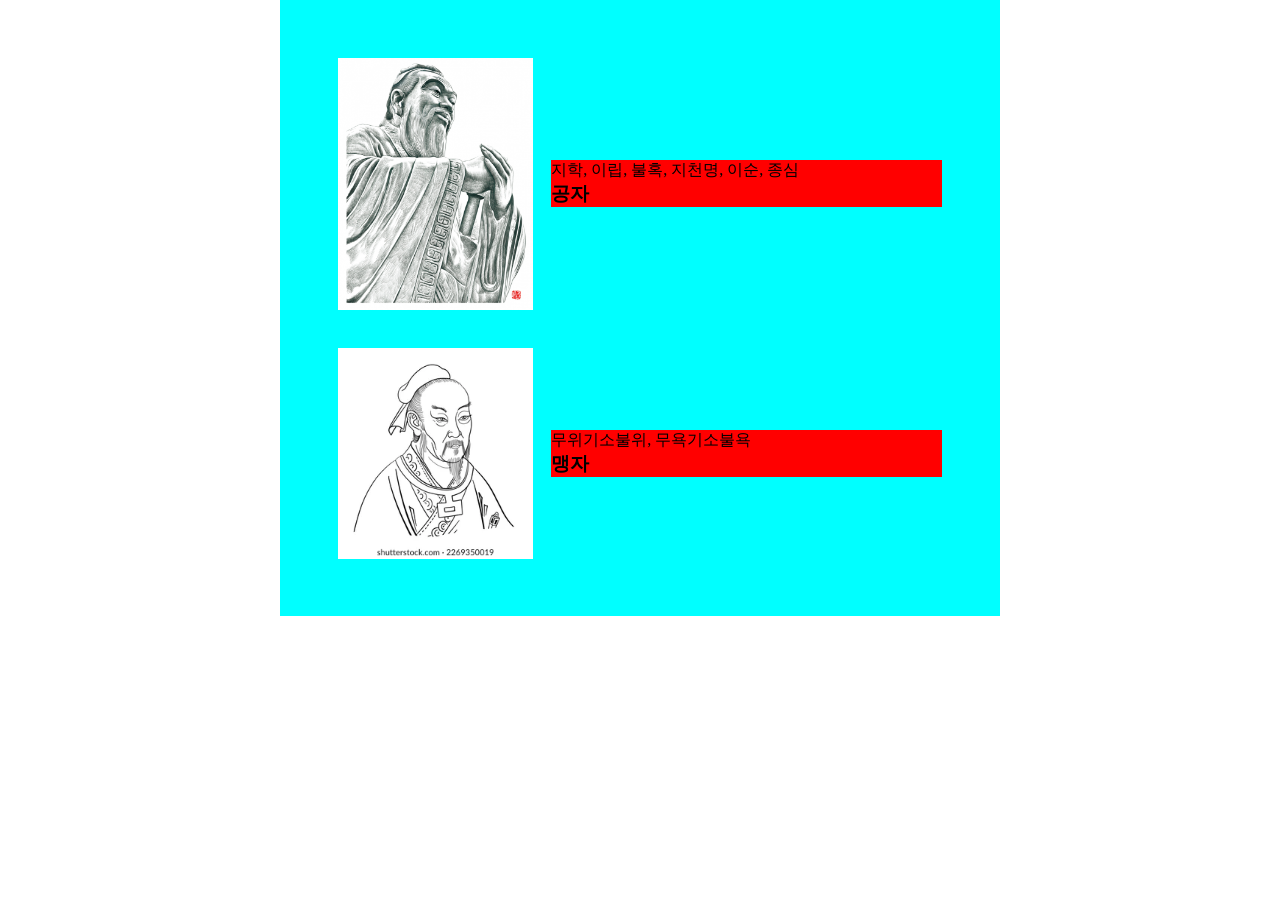
==== flex_res_ex.html @ 038a614c "반응형 오후 수업" ====
<!DOCTYPE html>
<html lang="ko">
<head>
    <meta charset="UTF-8">
    <meta name="viewport" content="width=device-width, initial-scale=1.0">
    <title> 플렉스 반응형 연습 </title>
    <link rel="stylesheet" href="css/flex_res_ex.css">
</head>
<body>
    <main> 
        <article> 
            <!-- 이미지 영역 -->
            <div class="img_box"> 
                <img src="images/0ja.jpg" alt="공자">
            </div>
            <!-- 텍스트 영역 -->
            <div class="txt_box"> 
                <p>  지학, 이립, 불혹, 지천명, 이순, 종심 </p>
                <h3>  공자 </h3>
            </div>
        </article>
        <article> 
            <!-- 이미지 영역 -->
            <div class="img_box"> 
                <img src="images/mengja.webp" alt="맹자">
            </div>
            <!-- 텍스트 영역 -->
            <div class="txt_box"> 
                    <p> 무위기소불위, 무욕기소불욕 </p>
                    <h3>  맹자 </h3>
            </div>
        </article>
    </main>
</body>
</html>
---- css/flex_res_ex.css ----
@import url(reset.css);
/* 바탕 */
main{
    width: 80%;
    max-width: 720px;
    min-width: 240px;
    margin: 0 auto;
    padding: 3%;
    background-color: aqua;
}
main article{
    width: 100%;
    display: flex;
    align-items: center;
    gap: 3%;
    padding: 3%;
}
/* 기사 */
.img_box, 
.txt_box{
    width: 50%; 
}
/* 이미지 영역 */
.img_box img{
    width: 100%;
    overflow: hidden;
}
/* 텍스트 영역 */
.txt_box{
    width: 100%;
    background-color: red;
}
/* 크기 조절시 변경사항 */
@media (max-width : 720px ) {
    main article{
        flex-direction: column ; 
    }
    .img_box{
        width: 100%;
    }
}
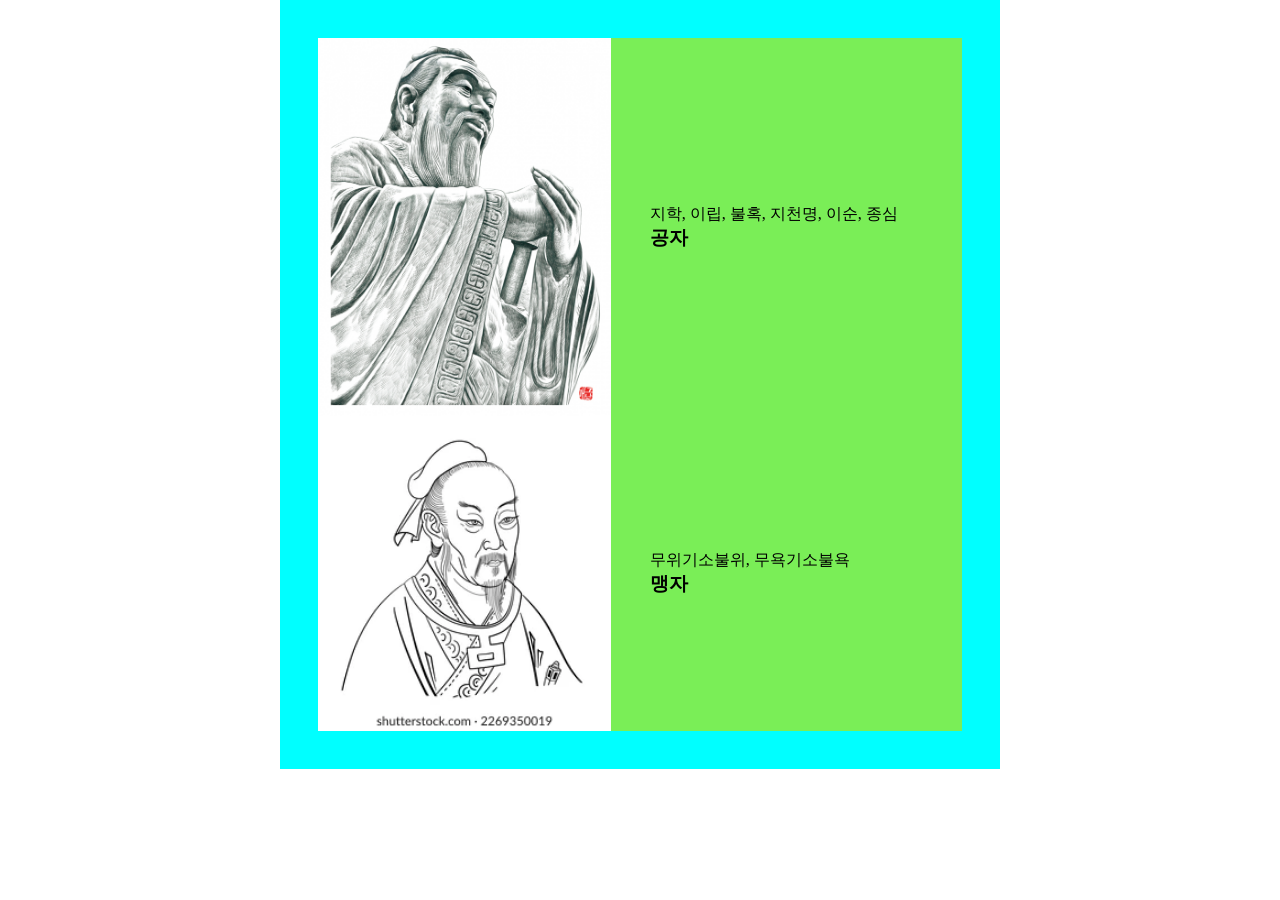
==== commit c0ce9acd: "최종본" ====
--- a/flex_res_ex.html
+++ b/flex_res_ex.html
@@ -8,7 +8,7 @@
 </head>
 <body>
     <main> 
-        <article> 
+        <article>
             <!-- 이미지 영역 -->
             <div class="img_box"> 
                 <img src="images/0ja.jpg" alt="공자">
--- a/css/flex_res_ex.css
+++ b/css/flex_res_ex.css
@@ -13,7 +13,7 @@
     display: flex;
     align-items: center;
     gap: 3%;
-    padding: 3%;
+    background-color: rgb(122, 238, 87);
 }
 /* 기사 */
 .img_box, 
@@ -23,12 +23,10 @@
 /* 이미지 영역 */
 .img_box img{
     width: 100%;
-    overflow: hidden;
 }
 /* 텍스트 영역 */
 .txt_box{
-    width: 100%;
-    background-color: red;
+    margin: 3%;
 }
 /* 크기 조절시 변경사항 */
 @media (max-width : 720px ) {
